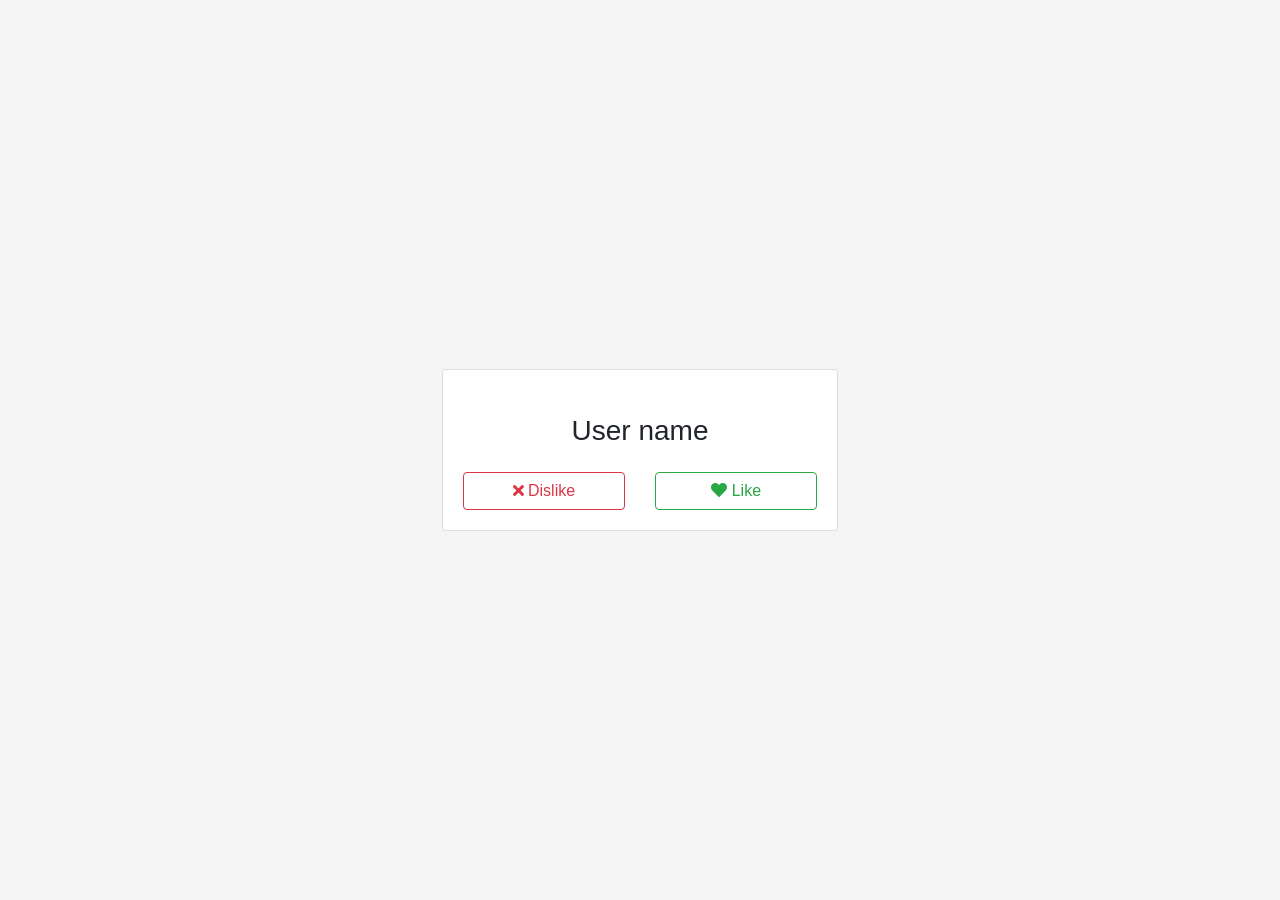
==== content/like-page.html @ c6650c48 "-- resources moved to root directory" ====
<!doctype html>
<html lang="en">
<head>
    <meta charset="utf-8">
    <meta name="viewport" content="width=device-width, initial-scale=1, shrink-to-fit=no">
    <meta name="description" content="">
    <meta name="author" content="">
    <link rel="icon" href="img/favicon.ico">

    <title>Like page</title>
    <link rel="stylesheet" href="https://use.fontawesome.com/releases/v5.0.13/css/all.css" integrity="sha384-DNOHZ68U8hZfKXOrtjWvjxusGo9WQnrNx2sqG0tfsghAvtVlRW3tvkXWZh58N9jp" crossorigin="anonymous">
    <!-- Bootstrap core CSS -->
    <link href="css/bootstrap.min.css" rel="stylesheet">

    <!-- Custom styles for this template -->
    <link rel="stylesheet" href="css/style.css">
</head>
<body style="background-color: #f5f5f5;">

<div class="col-4 offset-4">
    <div class="card">
        <div class="card-body">
            <div class="row">
                <div class="col-12 col-lg-12 col-md-12 text-center">
                    <img src="https://robohash.org/68.186.255.198.png" alt="" class="mx-auto rounded-circle img-fluid">
                    <h3 class="mb-0 text-truncated">User name</h3>
                    <br>
                </div>
                <div class="col-12 col-lg-6">
                    <button type="button" class="btn btn-outline-danger btn-block"><span class="fa fa-times"></span> Dislike</button>
                </div>
                <div class="col-12 col-lg-6">
                    <button class="btn btn-outline-success btn-block"><span class="fa fa-heart"></span> Like</button>
                </div>
                <!--/col-->
            </div>
            <!--/row-->
        </div>
        <!--/card-block-->
    </div>
</div>

</body>
</html>
---- content/css/style.css ----
html,
body {
  height: 100%;
}

body {
  display: -ms-flexbox;
  display: flex;
  -ms-flex-align: center;
  align-items: center;
  padding-top: 40px;
  padding-bottom: 40px;
}

.form-signin {
  width: 100%;
  max-width: 330px;
  padding: 15px;
  margin: auto;
}
.form-signin .checkbox {
  font-weight: 400;
}
.form-signin .form-control {
  position: relative;
  box-sizing: border-box;
  height: auto;
  padding: 10px;
  font-size: 16px;
}
.form-signin .form-control:focus {
  z-index: 2;
}
.form-signin input[type="email"] {
  margin-bottom: -1px;
  border-bottom-right-radius: 0;
  border-bottom-left-radius: 0;
}
.form-signin input[type="password"] {
  margin-bottom: 10px;
  border-top-left-radius: 0;
  border-top-right-radius: 0;
}

i {  vertical-align: middle; }
.table-users tbody tr:hover {
  cursor: pointer;
  background-color: #eee;
}
.nav-user-photo {
  vertical-align: middle;
}

.panel {
  margin-bottom: 20px;
  background-color: #fff;
  border: 1px solid transparent;
  border-radius: 4px;
  -webkit-box-shadow: 0 1px 1px rgba(0,0,0,.05);
  box-shadow: 0 1px 1px rgba(0,0,0,.05);
}

.panel-default {
  border-color: #ddd;
}

.panel-default>.panel-heading {
  color: #333;
  background-color: #f5f5f5;
  border-color: #ddd;
}

.panel-heading {
  padding: 10px 15px;
  border-bottom: 1px solid transparent;
  border-top-left-radius: 3px;
  border-top-right-radius: 3px;
}

.panel-title {
  margin-top: 0;
  margin-bottom: 0;
  font-size: 16px;
  color: inherit;
}

.table-users {
  margin-bottom: 0;
}

.avatar-img {
  display: flex;
  align-items: center;
}

.img-circle {
  border-radius: 50%;
  width: 70px;
}

.chat
{
  list-style: none;
  margin: 0;
  padding: 0;
}

.chat li
{
  margin-bottom: 10px;
  padding-bottom: 5px;
  border-bottom: 1px dotted #B3A9A9;
}

.chat li.left .chat-body
{
  margin-left: 60px;
}

.chat li.right .chat-body
{
  margin-right: 60px;
}


.chat li .chat-body p
{
  margin: 0;
  color: #777777;
}

.panel .slidedown .glyphicon, .chat .glyphicon
{
  margin-right: 5px;
}



::-webkit-scrollbar-track
{
  -webkit-box-shadow: inset 0 0 6px rgba(0,0,0,0.3);
  background-color: #F5F5F5;
}

::-webkit-scrollbar
{
  width: 12px;
  background-color: #F5F5F5;
}

::-webkit-scrollbar-thumb
{
  -webkit-box-shadow: inset 0 0 6px rgba(0,0,0,.3);
  background-color: #555;
}



.mytext{
  border:0;padding:10px;background:whitesmoke;
}
.text{
  width:75%;display:flex;flex-direction:column;
}
.text > p:first-of-type{
  width:100%;margin-top:0;margin-bottom:auto;line-height: 13px;font-size: 12px;
}
.text > p:last-of-type{
  width:100%;text-align:right;color:silver;margin-bottom:-7px;margin-top:auto;
}
.text-l{
  float:left;padding-right:10px;
}
.text-r{
  float:right;padding-left:10px;
}
.avatar{
  display:flex;
  justify-content:center;
  align-items:center;
  width:25%;
  float:left;
  padding-right:10px;
}
.macro{
  margin-top:5px;width:85%;border-radius:5px;padding:5px;display:flex;
}
.msj-rta{
  float:right;background:whitesmoke;
}
.msj{
  float:left;background:white;
}
.frame{
  background:#e0e0de;
  height:450px;
  overflow:hidden;
  padding:0;
}
.frame > div:last-of-type{
  position:absolute;bottom:0;width:100%;display:flex;
}
body > div > div > div:nth-child(2) > span{
  background: whitesmoke;padding: 10px;font-size: 21px;border-radius: 50%;
}
body > div > div > div.msj-rta.macro{
  margin:auto;margin-left:1%;
}

.msj:before{
  width: 0;
  height: 0;
  content:"";
  top:-5px;
  left:-14px;
  position:relative;
  border-style: solid;
  border-width: 0 13px 13px 0;
  border-color: transparent #ffffff transparent transparent;
}
.msj-rta:after{
  width: 0;
  height: 0;
  content:"";
  top:-5px;
  left:14px;
  position:relative;
  border-style: solid;
  border-width: 13px 13px 0 0;
  border-color: whitesmoke transparent transparent transparent;
}
input:focus{
  outline: none;
}
::-webkit-input-placeholder { /* Chrome/Opera/Safari */
  color: #d4d4d4;
}
::-moz-placeholder { /* Firefox 19+ */
  color: #d4d4d4;
}
:-ms-input-placeholder { /* IE 10+ */
  color: #d4d4d4;
}
:-moz-placeholder { /* Firefox 18- */
  color: #d4d4d4;
}

.chat-main{
  width: 500px;
}
.header-one{
  background: #404040;
}
.name h6{
  display: inline-block;
  font-size: 14px;
}
.options i,.options .arrow-up{
  height: 25px;
  width: 25px;
}
.options i{
  color: #B2B2B2;
  font-size: 16px;
  cursor: pointer;
}
.options .hover:hover, .options .arrow-up:hover{
  background: #737373;
}
.options .arrow-up{
  display: inline-block;
  line-height: 0;
}
.options .hover:hover, .options .arrow-up:hover .fa-arrow-up{
  color: #fff;
}
.options .fa-arrow-up{
  transform: rotate(40deg);
}
.header-two{
  border-top: 2px solid #35AC19;
  background: #ECEFF1;
  color: #5E6060;
  padding: 8px 0px 4px 8px;
  box-shadow: 0px 6px 13px -7px #c1c1c1;
  z-index: 1000;
  position: absolute;
}
.options-left i, .options-right i{
  font-size: 20px;
  cursor: pointer;
}
.options-left i:hover, .options-right i:hover{
  color: #000;
}
.chats{

  overflow-x: scroll;
  overflow-x: hidden;
  background: #ECEFF1;
  position: relative;
  top: 35px;
}
.chats ul li{
  display: inline-block;
  list-style: none;
  clear: both;
  font-size: 13px;
}
.send-msg{
  position: relative;
}
.send-msg:after{
  content: "";
  width:0;
  height:0;
  top: 0px;
  right: -8px;
  position: absolute;
  border-top: 8px solid #CFD8DC;
  border-left: 8px solid transparent;
  border-right: 8px solid transparent;
}
.send-msg p{
  background: #CFD8DC;
}
.sender-img{
  display: inline;
}
.sender-img img{
  width: 32px;
  height: 32px;
  border-radius: 100%;
}
.receive-msg .receive-msg-desc{
  display: inline-block;
  position: relative;
}
.receive-msg-desc:before{
  content: "";
  width:0;
  height:0;
  top: 0px;
  left: -8px;
  position: absolute;
  border-top: 8px solid #fff;
  border-left: 8px solid transparent;
  border-right: 8px solid transparent;
}
.receive-msg-time,.send-msg-time{
  color: #7D7E87;
  font-size: 10px;
}
.receive-msg-time i{
  font-size: 4px;
}
.msg-box{
  margin-top: 35px;
}
.msg-box i{
  color: #404040;
}
.msg-box input{
  font-size: 14px;
}
.msg-box input:focus{
  outline: none;
}
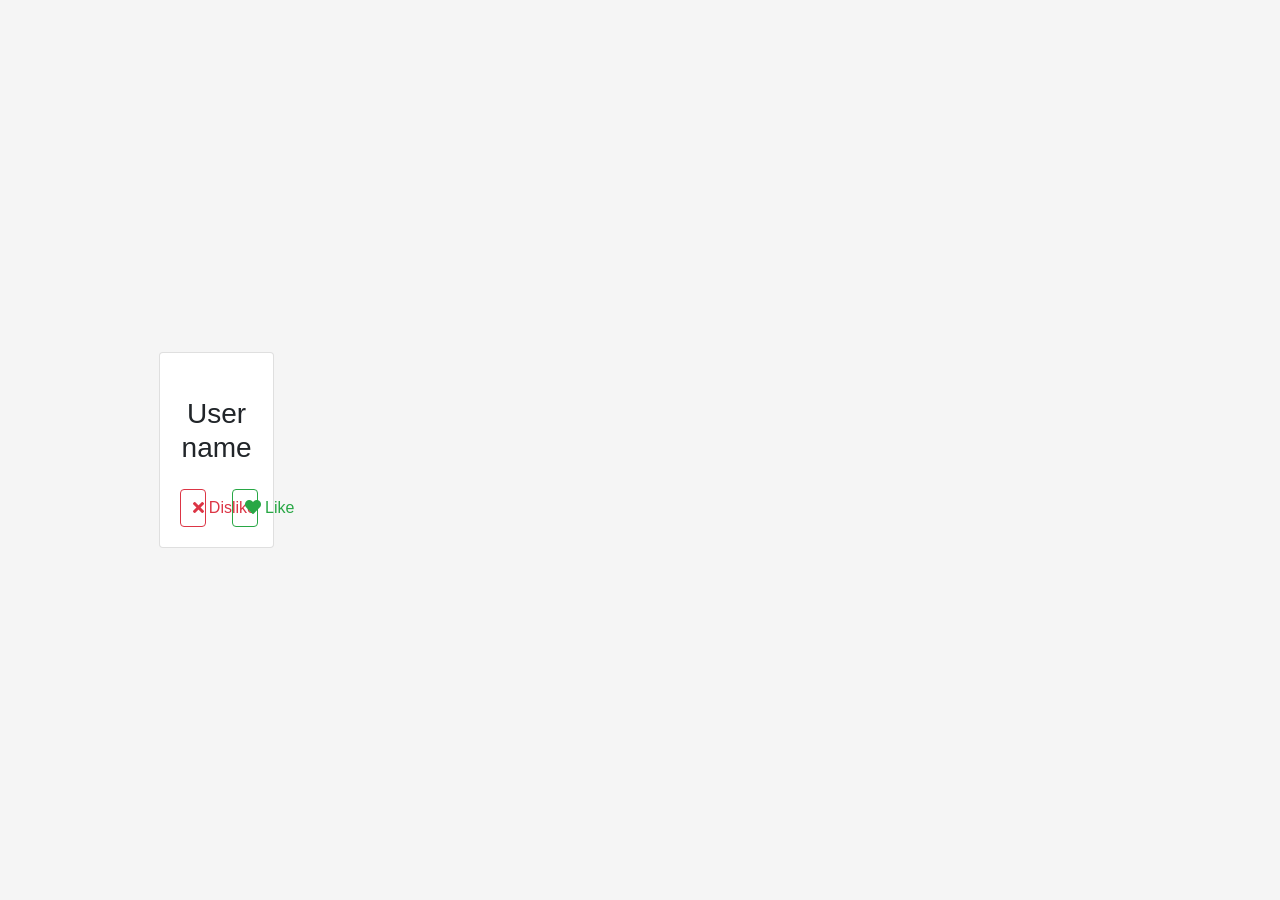
==== commit 75260d1e: "Added Login and Users servlet methods" ====
--- a/content/like-page.html
+++ b/content/like-page.html
@@ -17,6 +17,7 @@
 </head>
 <body style="background-color: #f5f5f5;">
 
+<form  method="post">
 <div class="col-4 offset-4">
     <div class="card">
         <div class="card-body">
@@ -39,6 +40,7 @@
         <!--/card-block-->
     </div>
 </div>
+</form>
 
 </body>
 </html>
